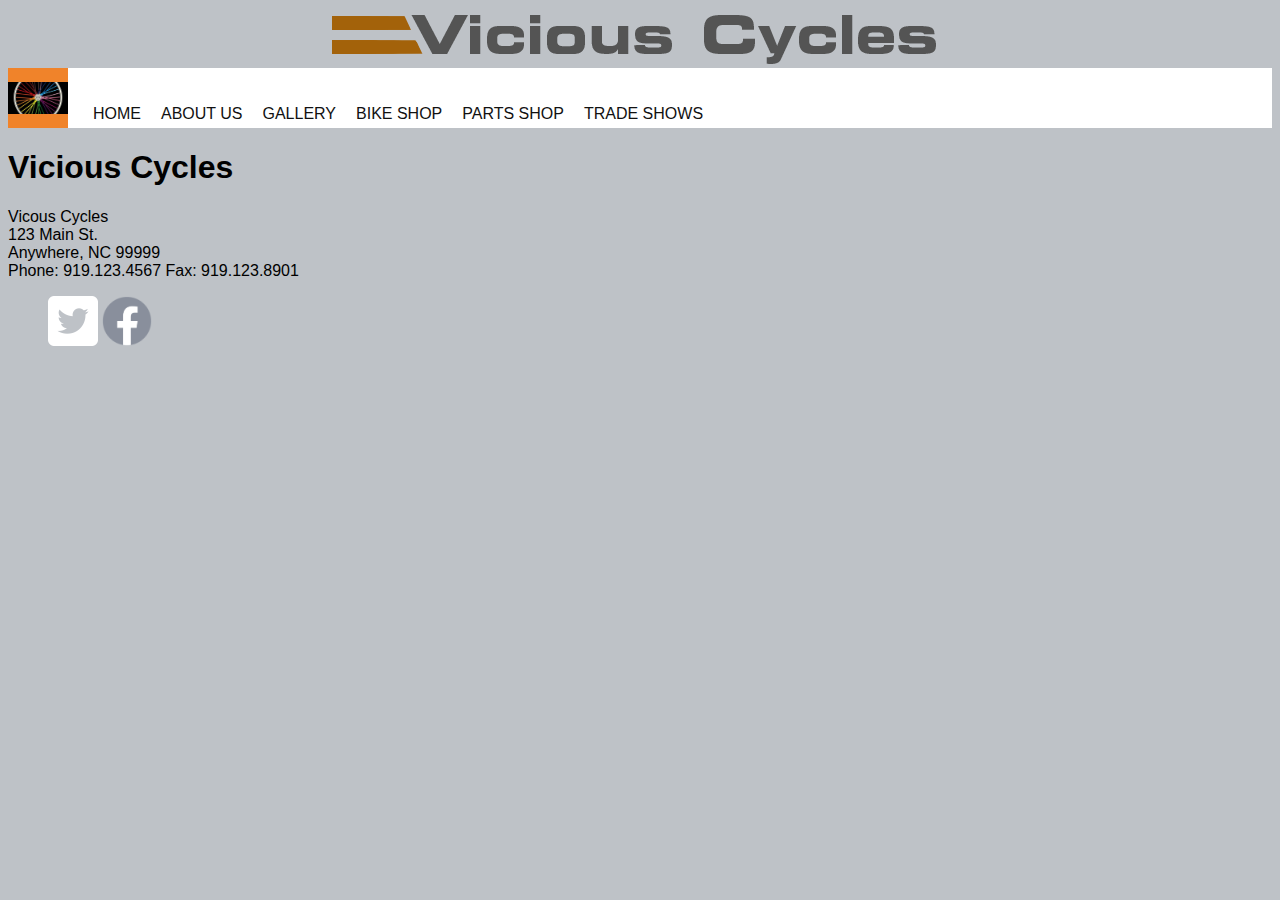
==== about.html @ e056efc6 "Add files via upload" ====
<!DOCTYPE html>
<html lang="en">
<head>
    <meta charset="UTF-8">
    <meta name="viewport" content="width=device-width, initial-scale=1.0">
    <link rel="stylesheet" type="text/css" href="style.css">
    <title>About</title>
</head>
<body>
    <div id="m-picture">
        <img src="images/vcyclelogo.png">
    </div>

    <nav class="nav-main">
        <div class="btn-toggle-nav"></div>
        <ul>
            <li><a href="index.html" target="_blank">Home</a></li>
            <li><a href="about.html" target="_blank">About Us</a></li>
            <li><a href="#">Gallery</a></li>
            <li><a href="#">Bike Shop</a></li>
            <li><a href="#">Parts Shop</a></li>
            <li><a href="custmservice.html" target="_blank">Trade Shows</a></li>
        </ul>
    </nav>

  
    <section id="main">
        <h1>Vicious Cycles</h1>

    </section>

    <section id="address">
      <ul>
          <li>Vicous Cycles</li>
          <li>123 Main St.</li>
          <li>Anywhere, NC 99999</li>
          <li>Phone: 919.123.4567 Fax: 919.123.8901</li>
      </ul>
    </section>

    <section id="s-media">
        <nav>
            <ul>
                <li><a href="https://twitter.com/" target="_blank"><img id ="twitter" src="images/twittercircle.png"></a></li>
                <li><a href="https://facebook.com" target="_blank"><img id="facebook" src="images/flogogrey.png"></a></li>
            </ul>
        </nav>

      
    </section>
</body>
</html>
---- style.css ----
body{
    background-color: rgb(190, 194, 199);
    font-family: Impact, Haettenschweiler, 'Arial Narrow Bold', sans-serif; 

}

#m-picture{
    display: block; 
    margin-left: auto; 
    margin-right: auto; 
    width: 50%; 
}

#main-bike{
    display: inline; 
    margin-left: 20px; 
    opacity: 75%; 
    margin-right:20px; 
    
    
    
}


.nav-main{
    width: 100%; 
    height: 60px; 
    background-color: white; 
    display: flex; 
    flex-wrap: wrap; 
    z-index: 1000; 
}

.btn-toggle-nav{
    width: 60px; 
    height: 100%; 
    background-color: #ee720de0; 
    background-image: url(images/rainwheel.jpg); 
    background-repeat: no-repeat; 
    background-size: 100%; 
    background-position: center; 
    cursor: pointer; 
}

.btn-toggle-nav:hover{
    opacity: 0.5; 
}

.nav-main ul{
    display: flex; 
    flex-wrap: wrap; 
    padding-left: 15px; 

}

.nav-main ul li{
    list-style: none; 
    line-height: 60px; 
}

.nav-main ul li a{
    display: block; 
    height: 100%; 
    padding: 0 10px; 
    text-transform: uppercase; 
    text-decoration: none; 
    color: #111; 
    font-family: arial; 
    font-size: 16px; 

}

#store-intro{
    font-family: 'Franklin Gothic Medium', 'Arial Narrow', Arial, sans-serif; 
    display: inline-flex; 
    margin-top: auto; 
    margin-bottom: auto; 
      
}

#address li{
    list-style: none; 
    
}

#address ul{
    padding: 0; 
}

#twitter{
    width: 50px; 
    height: 50px; 
    
}

#s-media li{
    list-style: none; 
    margin-left: auto; 
    margin-right: auto; 
    display: inline; 
}

#facebook{
    height: 50px; 
    width: 50px; 
    margin-left: auto; 
    margin-right: auto; 
    display: inline; 
}
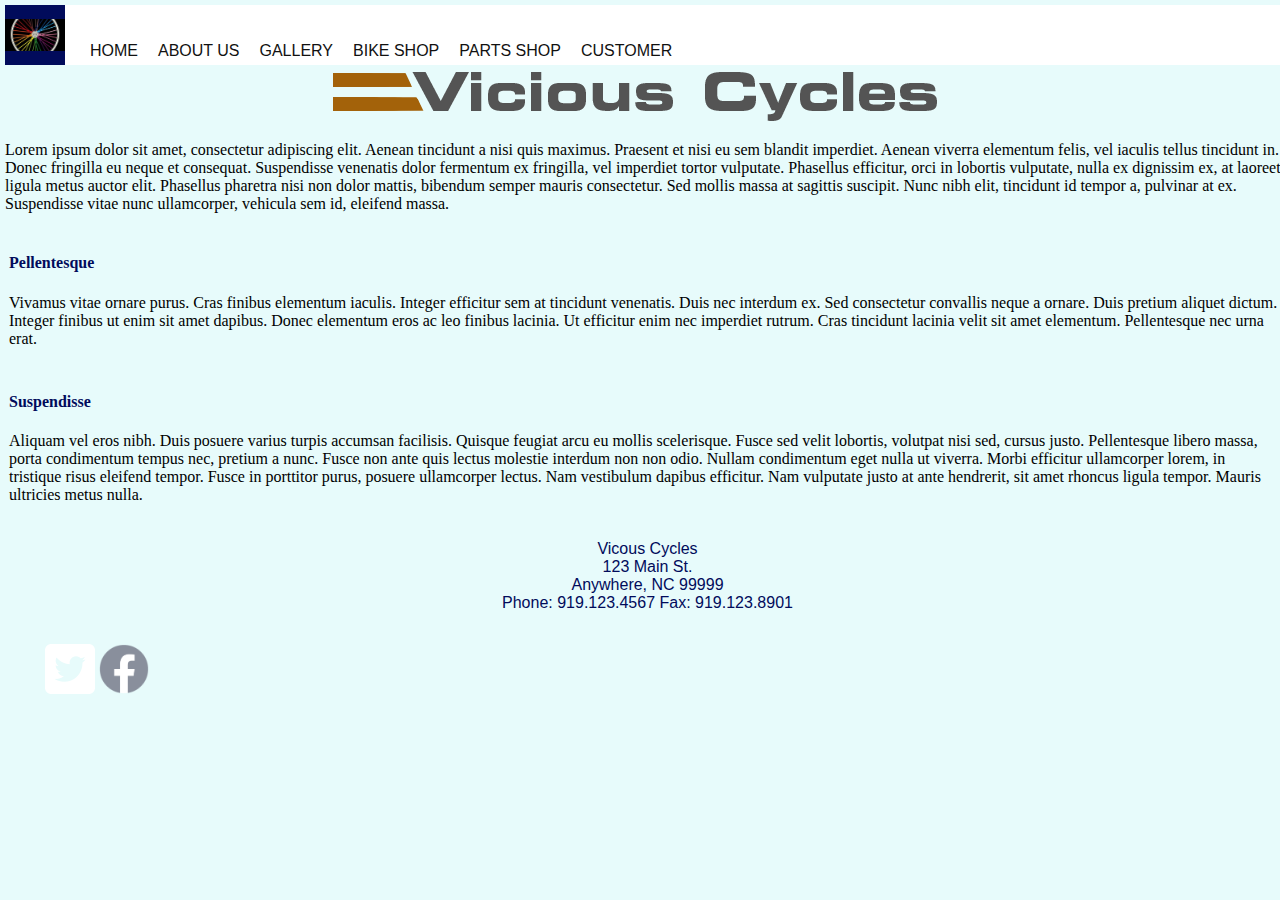
==== commit d62c3019: "Add files via upload" ====
--- a/about.html
+++ b/about.html
@@ -1,52 +1,80 @@
 <!DOCTYPE html>
 <html lang="en">
+
 <head>
     <meta charset="UTF-8">
     <meta name="viewport" content="width=device-width, initial-scale=1.0">
+
     <link rel="stylesheet" type="text/css" href="style.css">
     <title>About</title>
+    <nav class="nav-main">
+        <div class="btn-toggle-nav"></div>
+        <ul>
+            <li><a href="index.html">Home</a></li>
+            <li><a href="about.html">About Us</a></li>
+            <li><a href="gallery.html">Gallery</a></li>
+            <li><a href="#">Bike Shop</a></li>
+            <li><a href="#">Parts Shop</a></li>
+            <li><a href="form.html">Customer</a></li>
+        </ul>
+    </nav>
 </head>
+
 <body>
     <div id="m-picture">
         <img src="images/vcyclelogo.png">
     </div>
 
-    <nav class="nav-main">
-        <div class="btn-toggle-nav"></div>
-        <ul>
-            <li><a href="index.html" target="_blank">Home</a></li>
-            <li><a href="about.html" target="_blank">About Us</a></li>
-            <li><a href="#">Gallery</a></li>
-            <li><a href="#">Bike Shop</a></li>
-            <li><a href="#">Parts Shop</a></li>
-            <li><a href="custmservice.html" target="_blank">Trade Shows</a></li>
-        </ul>
-    </nav>
 
-  
-    <section id="main">
-        <h1>Vicious Cycles</h1>
 
-    </section>
 
-    <section id="address">
-      <ul>
-          <li>Vicous Cycles</li>
-          <li>123 Main St.</li>
-          <li>Anywhere, NC 99999</li>
-          <li>Phone: 919.123.4567 Fax: 919.123.8901</li>
-      </ul>
-    </section>
+    <main>
 
-    <section id="s-media">
-        <nav>
+        <p>Lorem ipsum dolor sit amet, consectetur adipiscing elit. Aenean tincidunt a nisi quis maximus. Praesent et nisi eu sem blandit imperdiet. Aenean viverra elementum felis, vel iaculis tellus tincidunt in. Donec fringilla eu neque et consequat. Suspendisse
+            venenatis dolor fermentum ex fringilla, vel imperdiet tortor vulputate. Phasellus efficitur, orci in lobortis vulputate, nulla ex dignissim ex, at laoreet ligula metus auctor elit. Phasellus pharetra nisi non dolor mattis, bibendum semper
+            mauris consectetur. Sed mollis massa at sagittis suscipit. Nunc nibh elit, tincidunt id tempor a, pulvinar at ex. Suspendisse vitae nunc ullamcorper, vehicula sem id, eleifend massa. </p>
+    </main>
+
+    <article>
+        <h4>Pellentesque </h4>
+        <p>Vivamus vitae ornare purus. Cras finibus elementum iaculis. Integer efficitur sem at tincidunt venenatis. Duis nec interdum ex. Sed consectetur convallis neque a ornare. Duis pretium aliquet dictum. Integer finibus ut enim sit amet dapibus. Donec
+            elementum eros ac leo finibus lacinia. Ut efficitur enim nec imperdiet rutrum. Cras tincidunt lacinia velit sit amet elementum. Pellentesque nec urna erat. </p>
+    </article>
+    <article>
+        <h4>Suspendisse</h4>
+        <p>Aliquam vel eros nibh. Duis posuere varius turpis accumsan facilisis. Quisque feugiat arcu eu mollis scelerisque. Fusce sed velit lobortis, volutpat nisi sed, cursus justo. Pellentesque libero massa, porta condimentum tempus nec, pretium a nunc.
+            Fusce non ante quis lectus molestie interdum non non odio. Nullam condimentum eget nulla ut viverra. Morbi efficitur ullamcorper lorem, in tristique risus eleifend tempor. Fusce in porttitor purus, posuere ullamcorper lectus. Nam vestibulum
+            dapibus efficitur. Nam vulputate justo at ante hendrerit, sit amet rhoncus ligula tempor. Mauris ultricies metus nulla. </p>
+    </article>
+
+
+
+
+    <footer>
+        <section id="address">
             <ul>
-                <li><a href="https://twitter.com/" target="_blank"><img id ="twitter" src="images/twittercircle.png"></a></li>
-                <li><a href="https://facebook.com" target="_blank"><img id="facebook" src="images/flogogrey.png"></a></li>
+                <li>Vicous Cycles</li>
+                <li>123 Main St.</li>
+                <li>Anywhere, NC 99999</li>
+                <li>Phone: 919.123.4567 Fax: 919.123.8901</li>
             </ul>
-        </nav>
+        </section>
 
-      
-    </section>
+        <div id="s-media">
+            <nav>
+                <ul>
+                    <li>
+                        <a href="https://twitter.com/" target="_blank"><img id="twitter" src="images/twittercircle.png"></a>
+                    </li>
+                    <li>
+                        <a href="https://facebook.com" target="_blank"><img id="facebook" src="images/flogogrey.png"></a>
+                    </li>
+                </ul>
+            </nav>
+
+
+        </div>
+    </footer>
 </body>
+
 </html>--- a/style.css
+++ b/style.css
@@ -1,109 +1,317 @@
-body{
-    background-color: rgb(190, 194, 199);
-    font-family: Impact, Haettenschweiler, 'Arial Narrow Bold', sans-serif; 
-
-}
-
-#m-picture{
-    display: block; 
-    margin-left: auto; 
-    margin-right: auto; 
-    width: 50%; 
-}
-
-#main-bike{
-    display: inline; 
-    margin-left: 20px; 
-    opacity: 75%; 
-    margin-right:20px; 
-    
-    
-    
-}
-
-
-.nav-main{
-    width: 100%; 
-    height: 60px; 
-    background-color: white; 
-    display: flex; 
-    flex-wrap: wrap; 
-    z-index: 1000; 
-}
-
-.btn-toggle-nav{
-    width: 60px; 
-    height: 100%; 
-    background-color: #ee720de0; 
-    background-image: url(images/rainwheel.jpg); 
-    background-repeat: no-repeat; 
-    background-size: 100%; 
-    background-position: center; 
-    cursor: pointer; 
-}
-
-.btn-toggle-nav:hover{
-    opacity: 0.5; 
-}
-
-.nav-main ul{
-    display: flex; 
-    flex-wrap: wrap; 
-    padding-left: 15px; 
-
-}
-
-.nav-main ul li{
-    list-style: none; 
-    line-height: 60px; 
-}
-
-.nav-main ul li a{
-    display: block; 
-    height: 100%; 
-    padding: 0 10px; 
-    text-transform: uppercase; 
-    text-decoration: none; 
-    color: #111; 
-    font-family: arial; 
-    font-size: 16px; 
-
-}
-
-#store-intro{
-    font-family: 'Franklin Gothic Medium', 'Arial Narrow', Arial, sans-serif; 
-    display: inline-flex; 
-    margin-top: auto; 
-    margin-bottom: auto; 
-      
-}
-
-#address li{
-    list-style: none; 
-    
-}
-
-#address ul{
-    padding: 0; 
-}
-
-#twitter{
-    width: 50px; 
-    height: 50px; 
-    
-}
-
-#s-media li{
-    list-style: none; 
-    margin-left: auto; 
-    margin-right: auto; 
-    display: inline; 
-}
-
-#facebook{
-    height: 50px; 
-    width: 50px; 
-    margin-left: auto; 
-    margin-right: auto; 
-    display: inline; 
-}+                                                                                                                                                body {
+                                                                                                                                                    background-color: #E7FBFB;
+                                                                                                                                                    font-family: Impact, Haettenschweiler, 'Arial Narrow Bold', sans-serif;
+                                                                                                                                                    margin: auto;
+                                                                                                                                                    width: 100%;
+                                                                                                                                                    height: 100%;
+                                                                                                                                                    padding: 5px;
+                                                                                                                                                    letter-spacing: 0em;
+                                                                                                                                                }
+                                                                                                                                                
+                                                                                                                                                article {
+                                                                                                                                                    padding: 4px;
+                                                                                                                                                }
+                                                                                                                                                
+                                                                                                                                                .b_text {
+                                                                                                                                                    margin: 50px;
+                                                                                                                                                }
+                                                                                                                                                
+                                                                                                                                                #m-picture {
+                                                                                                                                                    margin-left: auto;
+                                                                                                                                                    margin-right: auto;
+                                                                                                                                                    width: 50%;
+                                                                                                                                                    display: block;
+                                                                                                                                                }
+                                                                                                                                                
+                                                                                                                                                fieldset {
+                                                                                                                                                    border: 0;
+                                                                                                                                                }
+                                                                                                                                                
+                                                                                                                                                [type="checkbox"] {
+                                                                                                                                                    opacity: 0;
+                                                                                                                                                    margin: 0;
+                                                                                                                                                }
+                                                                                                                                                
+                                                                                                                                                [type="checkbox"]+label {
+                                                                                                                                                    border: 2px solid;
+                                                                                                                                                    background-color: blue;
+                                                                                                                                                    padding: 4px 10px;
+                                                                                                                                                    border-raidus: 7px;
+                                                                                                                                                    display: inline-block;
+                                                                                                                                                    width: 4em;
+                                                                                                                                                    text-align: center;
+                                                                                                                                                }
+                                                                                                                                                
+                                                                                                                                                input #pink_bike {
+                                                                                                                                                    width: 250px;
+                                                                                                                                                    height: 250px;
+                                                                                                                                                    border: solid black;
+                                                                                                                                                    display: inline;
+                                                                                                                                                    position: relative;
+                                                                                                                                                }
+                                                                                                                                                
+                                                                                                                                                #index_main {
+                                                                                                                                                    vertical-align: middle;
+                                                                                                                                                    display: inline;
+                                                                                                                                                    justify-content: right;
+                                                                                                                                                }
+                                                                                                                                                
+                                                                                                                                                .container {
+                                                                                                                                                    position: relative;
+                                                                                                                                                    display: flex;
+                                                                                                                                                    align-items: center;
+                                                                                                                                                    justify-content: left;
+                                                                                                                                                    max-width: 100%;
+                                                                                                                                                    vertical-align: center;
+                                                                                                                                                }
+                                                                                                                                                
+                                                                                                                                                .text {
+                                                                                                                                                    padding-left: 20px;
+                                                                                                                                                    vertical-align: center;
+                                                                                                                                                }
+                                                                                                                                                
+                                                                                                                                                h1 {
+                                                                                                                                                    font-size: 4em;
+                                                                                                                                                    text-align: center;
+                                                                                                                                                    color: #010B5B;
+                                                                                                                                                }
+                                                                                                                                                
+                                                                                                                                                #titanic_pose {
+                                                                                                                                                    border: medium solid pink;
+                                                                                                                                                    height: auto;
+                                                                                                                                                    width: 300px;
+                                                                                                                                                    float: left;
+                                                                                                                                                    display: inline;
+                                                                                                                                                    margin: 8px;
+                                                                                                                                                }
+                                                                                                                                                
+                                                                                                                                                .pic {
+                                                                                                                                                    padding: 20px;
+                                                                                                                                                    margin-left: auto;
+                                                                                                                                                    height: auto;
+                                                                                                                                                    display: inline;
+                                                                                                                                                }
+                                                                                                                                                
+                                                                                                                                                #tat_biker {
+                                                                                                                                                    width: auto;
+                                                                                                                                                    height: 350px;
+                                                                                                                                                    padding-right: 5px;
+                                                                                                                                                    margin-left: auto;
+                                                                                                                                                    margin-top: 5px;
+                                                                                                                                                }
+                                                                                                                                                
+                                                                                                                                                #orange {
+                                                                                                                                                    width: auto;
+                                                                                                                                                    height: 350px;
+                                                                                                                                                    padding-left: 5px;
+                                                                                                                                                    padding-right: 5px;
+                                                                                                                                                    margin-top: 5px;
+                                                                                                                                                }
+                                                                                                                                                
+                                                                                                                                                #sepia_bike {
+                                                                                                                                                    width: auto;
+                                                                                                                                                    height: 350px;
+                                                                                                                                                    padding-left: 5px;
+                                                                                                                                                    margin-top: 5px;
+                                                                                                                                                }
+                                                                                                                                                
+                                                                                                                                                p {
+                                                                                                                                                    font-family: Georgia, 'Times New Roman', Times, serif;
+                                                                                                                                                }
+                                                                                                                                                
+                                                                                                                                                h4 {
+                                                                                                                                                    font-family: Georgia, 'Times New Roman', Times, serif;
+                                                                                                                                                    color: #010B5B;
+                                                                                                                                                }
+                                                                                                                                                
+                                                                                                                                                #text-wrap {
+                                                                                                                                                    float: right;
+                                                                                                                                                    margin: 10px;
+                                                                                                                                                    font-family: 'Trebuchet MS', 'Lucida Sans Unicode', 'Lucida Grande', 'Lucida Sans', Arial, sans-serif;
+                                                                                                                                                    margin: 2px;
+                                                                                                                                                }
+                                                                                                                                                
+                                                                                                                                                .nav-main {
+                                                                                                                                                    width: 100%;
+                                                                                                                                                    height: 60px;
+                                                                                                                                                    max-width: 100%;
+                                                                                                                                                    min-width: 50%;
+                                                                                                                                                    background-color: white;
+                                                                                                                                                    display: flex;
+                                                                                                                                                    flex-wrap: wrap;
+                                                                                                                                                    z-index: 1000;
+                                                                                                                                                }
+                                                                                                                                                
+                                                                                                                                                .btn-toggle-nav {
+                                                                                                                                                    width: 60px;
+                                                                                                                                                    height: 100%;
+                                                                                                                                                    background-color: #010B5B;
+                                                                                                                                                    background-image: url(images/rainwheel.jpg);
+                                                                                                                                                    background-repeat: no-repeat;
+                                                                                                                                                    background-size: 100%;
+                                                                                                                                                    background-position: center;
+                                                                                                                                                    cursor: pointer;
+                                                                                                                                                }
+                                                                                                                                                
+                                                                                                                                                .btn-toggle-nav:hover {
+                                                                                                                                                    opacity: 0.5;
+                                                                                                                                                }
+                                                                                                                                                
+                                                                                                                                                .nav-main ul {
+                                                                                                                                                    display: flex;
+                                                                                                                                                    flex-wrap: wrap;
+                                                                                                                                                    padding-left: 15px;
+                                                                                                                                                }
+                                                                                                                                                
+                                                                                                                                                .nav-main ul li {
+                                                                                                                                                    list-style: none;
+                                                                                                                                                    line-height: 60px;
+                                                                                                                                                }
+                                                                                                                                                
+                                                                                                                                                .nav-main ul li a {
+                                                                                                                                                    display: block;
+                                                                                                                                                    height: 100%;
+                                                                                                                                                    padding: 0 10px;
+                                                                                                                                                    text-transform: uppercase;
+                                                                                                                                                    text-decoration: none;
+                                                                                                                                                    color: #111;
+                                                                                                                                                    font-family: arial;
+                                                                                                                                                    font-size: 16px;
+                                                                                                                                                }
+                                                                                                                                                
+                                                                                                                                                #address li {
+                                                                                                                                                    list-style: none;
+                                                                                                                                                    padding-left: 5px;
+                                                                                                                                                    color: #010B5B;
+                                                                                                                                                    text-align: center;
+                                                                                                                                                    /*float: left; */
+                                                                                                                                                }
+                                                                                                                                                
+                                                                                                                                                #address ul {
+                                                                                                                                                    padding: 0;
+                                                                                                                                                }
+                                                                                                                                                
+                                                                                                                                                #twitter {
+                                                                                                                                                    width: 50px;
+                                                                                                                                                    height: 50px;
+                                                                                                                                                }
+                                                                                                                                                
+                                                                                                                                                footer #s-media {
+                                                                                                                                                    position: absolute;
+                                                                                                                                                }
+                                                                                                                                                /*this is the links for facebook and twitter and their positioning on the website*/
+                                                                                                                                                
+                                                                                                                                                #s-media li {
+                                                                                                                                                    list-style: none;
+                                                                                                                                                    margin-left: auto;
+                                                                                                                                                    margin-right: auto;
+                                                                                                                                                    display: inline;
+                                                                                                                                                    align-items: center;
+                                                                                                                                                }
+                                                                                                                                                /*this is the facebook link*/
+                                                                                                                                                
+                                                                                                                                                #facebook {
+                                                                                                                                                    height: 50px;
+                                                                                                                                                    width: 50px;
+                                                                                                                                                    margin-left: auto;
+                                                                                                                                                    margin-right: auto;
+                                                                                                                                                    display: inline;
+                                                                                                                                                }
+                                                                                                                                                
+                                                                                                                                                .form_one {
+                                                                                                                                                    font-family: 'Trebuchet MS', 'Lucida Sans Unicode', 'Lucida Grande', 'Lucida Sans', Arial, sans-serif;
+                                                                                                                                                    display: block;
+                                                                                                                                                }
+                                                                                                                                                /*input[type="date"] {
+                                                                                font-size: 2em;
+                                                                                color: green;
+                                                                                padding-top: 5px;
+                                                                            }*/
+                                                                                                                                                
+                                                                                                                                                input[type="text"] input[type="email"] input [type="tel"] input [type="number"] textarea input[type="date"] select {
+                                                                                                                                                    width: 14em;
+                                                                                                                                                    padding: 5px 10px;
+                                                                                                                                                }
+                                                                                                                                                
+                                                                                                                                                input #textarea {
+                                                                                                                                                    background-color: lightgreen;
+                                                                                                                                                    text-decoration-color: white;
+                                                                                                                                                    padding: 5-x;
+                                                                                                                                                }
+                                                                                                                                                
+                                                                                                                                                label {
+                                                                                                                                                    color: rgb(20, 25, 26);
+                                                                                                                                                    font-weight: bold;
+                                                                                                                                                }
+                                                                                                                                                
+                                                                                                                                                input,
+                                                                                                                                                textarea,
+                                                                                                                                                select {
+                                                                                                                                                    -webkit-box-sizing: border-box;
+                                                                                                                                                    box-sizing: border-box;
+                                                                                                                                                }
+                                                                                                                                                
+                                                                                                                                                [type=checkbox] {
+                                                                                                                                                    opacity: 0;
+                                                                                                                                                    margin: 0;
+                                                                                                                                                }
+                                                                                                                                                
+                                                                                                                                                input[type=checkbox]+label {
+                                                                                                                                                    border: 2px solid#138d75;
+                                                                                                                                                    background-color: #e9f7ef;
+                                                                                                                                                    padding: 4px 10px;
+                                                                                                                                                    border-radius: 7px;
+                                                                                                                                                    display: inline-block;
+                                                                                                                                                    width: 4em;
+                                                                                                                                                    text-align: center;
+                                                                                                                                                }
+                                                                                                                                                
+                                                                                                                                                input[type=checkbox]:checked+label {
+                                                                                                                                                    border-color: gray;
+                                                                                                                                                    background-color: lightblue;
+                                                                                                                                                    font-weight: bold;
+                                                                                                                                                }
+                                                                                                                                                
+                                                                                                                                                label {
+                                                                                                                                                    display: block;
+                                                                                                                                                }
+                                                                                                                                                
+                                                                                                                                                fieldset {
+                                                                                                                                                    border-width: 0;
+                                                                                                                                                    padding: 0;
+                                                                                                                                                }
+                                                                                                                                                
+                                                                                                                                                input[type=text],
+                                                                                                                                                [type="tel"],
+                                                                                                                                                [type="email"] {
+                                                                                                                                                    width: 90%;
+                                                                                                                                                    margin: .2em auto .8em auto;
+                                                                                                                                                }
+                                                                                                                                                
+                                                                                                                                                #zip {
+                                                                                                                                                    max-width: 10em;
+                                                                                                                                                }
+                                                                                                                                                
+                                                                                                                                                select,
+                                                                                                                                                fieldset {
+                                                                                                                                                    margin: .2em auto .8em auto;
+                                                                                                                                                }
+                                                                                                                                                
+                                                                                                                                                legend {
+                                                                                                                                                    margin-left: -.2em;
+                                                                                                                                                }
+                                                                                                                                                
+                                                                                                                                                @media(min-width: 35em) {
+                                                                                                                                                    label {
+                                                                                                                                                        display: inline
+                                                                                                                                                    }
+                                                                                                                                                    input[type="text"],
+                                                                                                                                                    input[type="tel"],
+                                                                                                                                                    [type="email"] {
+                                                                                                                                                        width: auto;
+                                                                                                                                                    }
+                                                                                                                                                    label {
+                                                                                                                                                        width: 10em;
+                                                                                                                                                        display: inline-block;
+                                                                                                                                                    }
+                                                                                                                                                }